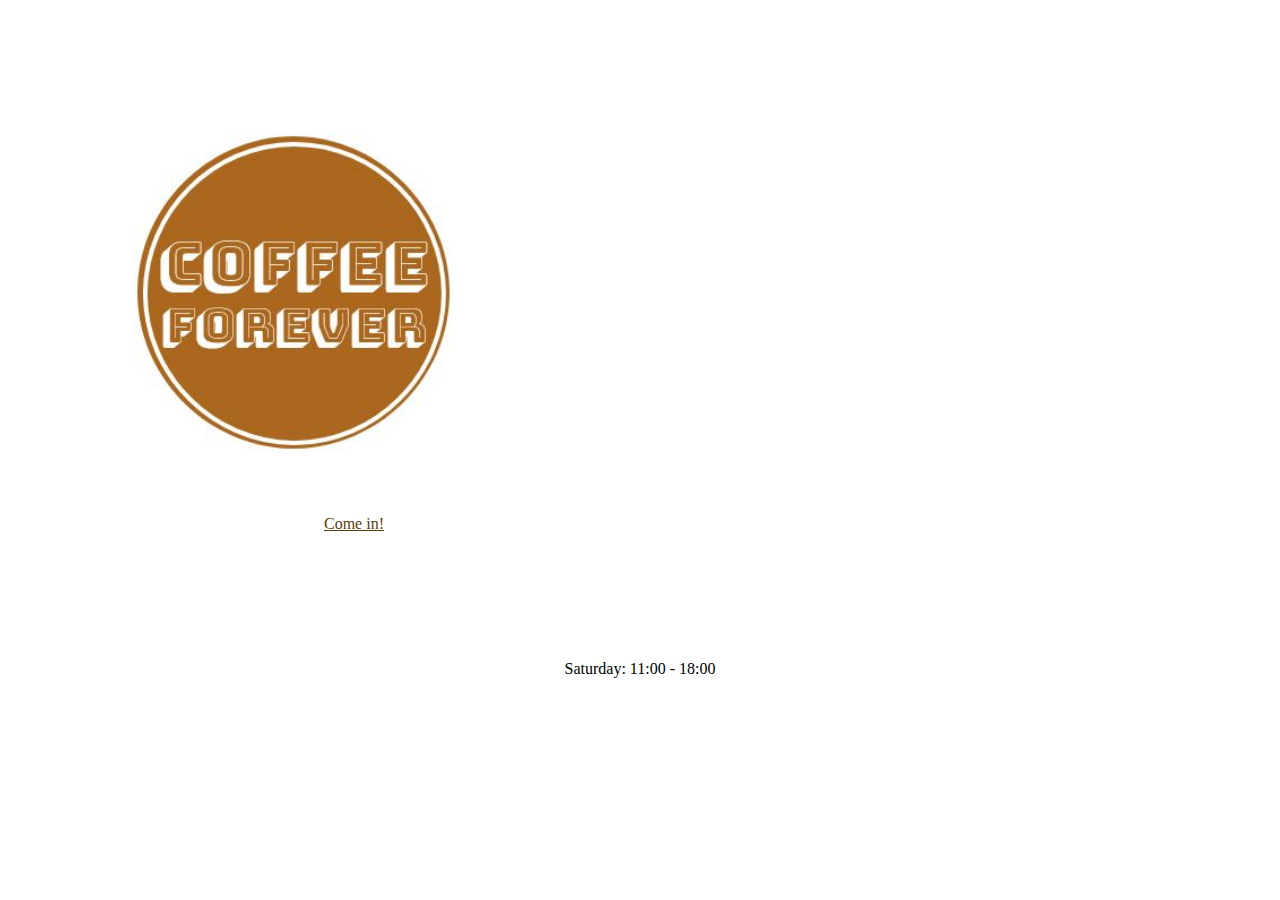
==== index.html @ 8d0aed3d "bootstrap grid auf homepage" ====
<!DOCTYPE html>
<html lang="en">
<head>
    <meta charset="UTF-8">
    <meta http-equiv="X-UA-Compatible" content="IE=edge">
    <meta name="viewport" content="width=device-width, initial-scale=1.0">
    <title>Frauenloopieloop</title>
<!--Bootstrap-->
<link href="https://cdn.jsdelivr.net/npm/bootstrap@5.1.3/dist/css/bootstrap.min.css" rel="stylesheet" integrity="sha384-1BmE4kWBq78iYhFldvKuhfTAU6auU8tT94WrHftjDbrCEXSU1oBoqyl2QvZ6jIW3" crossorigin="anonymous">
<link href="style.css" rel="stylesheet"></head>
<body>
    <div class="container">
        <div class="row">
          <div class="col-sm-4, col-md-3 col-lg-4">
          </div>
          <div class="col-sm-4, col-md-6 col-lg-4, home">
            <img src="img/logo-cafe.JPG" alt="logo-cafe" class="logo">
            <a class="btn btn-primary" href="#" role="button" background-color="#fff">Come in!</a>
            <div class="adress">
            Saturday: 11:00 - 18:00

            </div>
          </div>
          <div class="col-sm-4, col-md-3, col-lg-4">  
          </div>
        </div>
      </div>
    
<!--enter button-->


<!--Bootstrap-->
<script src="https://cdn.jsdelivr.net/npm/bootstrap@5.1.3/dist/js/bootstrap.bundle.min.js" integrity="sha384-ka7Sk0Gln4gmtz2MlQnikT1wXgYsOg+OMhuP+IlRH9sENBO0LRn5q+8nbTov4+1p" crossorigin="anonymous"></script>
</body>
</html>
---- style.css ----
body {
    font-color: #aa671d;
}

.home {
    display: flex;
    justify-content: center;
    flex-direction: column;

}

.logo {
    display: flex;
    justify-content: center;
    margin-top: 10%;
    margin-bottom: 5%;
    margin-left: 10%;
    margin-right: 10%;
    max-width: 320px;
}

.btn {
    background-color: fff;
}

.btn-primary {
    margin-left: 25%;
    margin-right: 25%;
    margin-bottom: 10%;
    color: #553d0d;
    background-color: fff;
    border-color: #553d0d;

}
 .adress {
    display: flex;
    font-size: 1em;
    justify-content: space-evenly;
 }
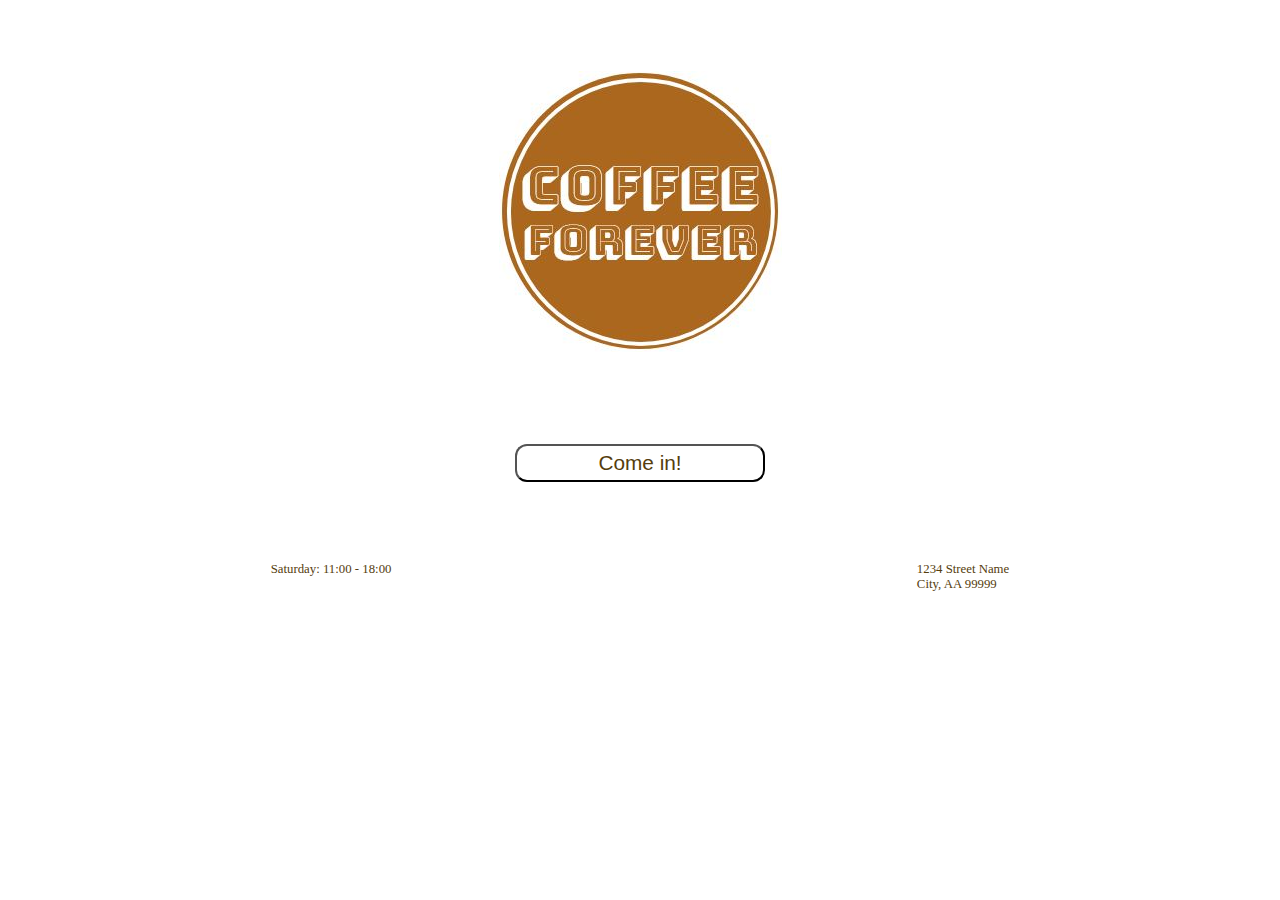
==== commit 7c41198e: "coffee-startpage done" ====
--- a/index.html
+++ b/index.html
@@ -5,31 +5,22 @@
     <meta http-equiv="X-UA-Compatible" content="IE=edge">
     <meta name="viewport" content="width=device-width, initial-scale=1.0">
     <title>Frauenloopieloop</title>
-<!--Bootstrap-->
-<link href="https://cdn.jsdelivr.net/npm/bootstrap@5.1.3/dist/css/bootstrap.min.css" rel="stylesheet" integrity="sha384-1BmE4kWBq78iYhFldvKuhfTAU6auU8tT94WrHftjDbrCEXSU1oBoqyl2QvZ6jIW3" crossorigin="anonymous">
 <link href="style.css" rel="stylesheet"></head>
 <body>
-    <div class="container">
-        <div class="row">
-          <div class="col-sm-4, col-md-3 col-lg-4">
+          <div class="home">
+            <div  class="logo">
+           <img src="img/logo-cafe.JPG" alt="logo-cafe">
           </div>
-          <div class="col-sm-4, col-md-6 col-lg-4, home">
-            <img src="img/logo-cafe.JPG" alt="logo-cafe" class="logo">
-            <a class="btn btn-primary" href="#" role="button" background-color="#fff">Come in!</a>
+            <!--enter button-->
+            <button class="btn-primary">Come in!</button>
             <div class="adress">
-            Saturday: 11:00 - 18:00
-
+            <span>Saturday: 11:00 - 18:00</span>        
+            <span>1234 Street Name <br> City, AA 99999</span>
             </div>
           </div>
-          <div class="col-sm-4, col-md-3, col-lg-4">  
-          </div>
-        </div>
-      </div>
-    
+
 <!--enter button-->
 
 
-<!--Bootstrap-->
-<script src="https://cdn.jsdelivr.net/npm/bootstrap@5.1.3/dist/js/bootstrap.bundle.min.js" integrity="sha384-ka7Sk0Gln4gmtz2MlQnikT1wXgYsOg+OMhuP+IlRH9sENBO0LRn5q+8nbTov4+1p" crossorigin="anonymous"></script>
 </body>
 </html>--- a/style.css
+++ b/style.css
@@ -1,6 +1,6 @@
 body {
-    font-color: #aa671d;
-}
+    color: #553d0d;
+    font-family: verdana;}
 
 .home {
     display: flex;
@@ -10,30 +10,38 @@
 }
 
 .logo {
-    display: flex;
-    justify-content: center;
-    margin-top: 10%;
-    margin-bottom: 5%;
-    margin-left: 10%;
-    margin-right: 10%;
-    max-width: 320px;
-}
+    margin: auto;
+    min-width: 153px;
+    padding: 5%;
 
-.btn {
-    background-color: fff;
 }
 
 .btn-primary {
-    margin-left: 25%;
-    margin-right: 25%;
-    margin-bottom: 10%;
+
+    background-color: #fff;
     color: #553d0d;
-    background-color: fff;
+    border: 2px solid #553d0d
     border-color: #553d0d;
+    border-radius: 12px;
+    
+    margin: auto;
+    margin-top: 25px;
+    max-width: 15%;
+    min-width: 250px;
+    padding: 5px;
+    font-size: 1.3em;
+    transition-duration: 0.4s;
 
 }
+.btn-primary:hover {
+    background-color: #aa671d; 
+  color: white;
+}
+
  .adress {
     display: flex;
-    font-size: 1em;
-    justify-content: space-evenly;
+    font-size: 0.8em;
+    align-items: flex-start;
+    justify-content: space-around;
+    margin-top: 80px;
  }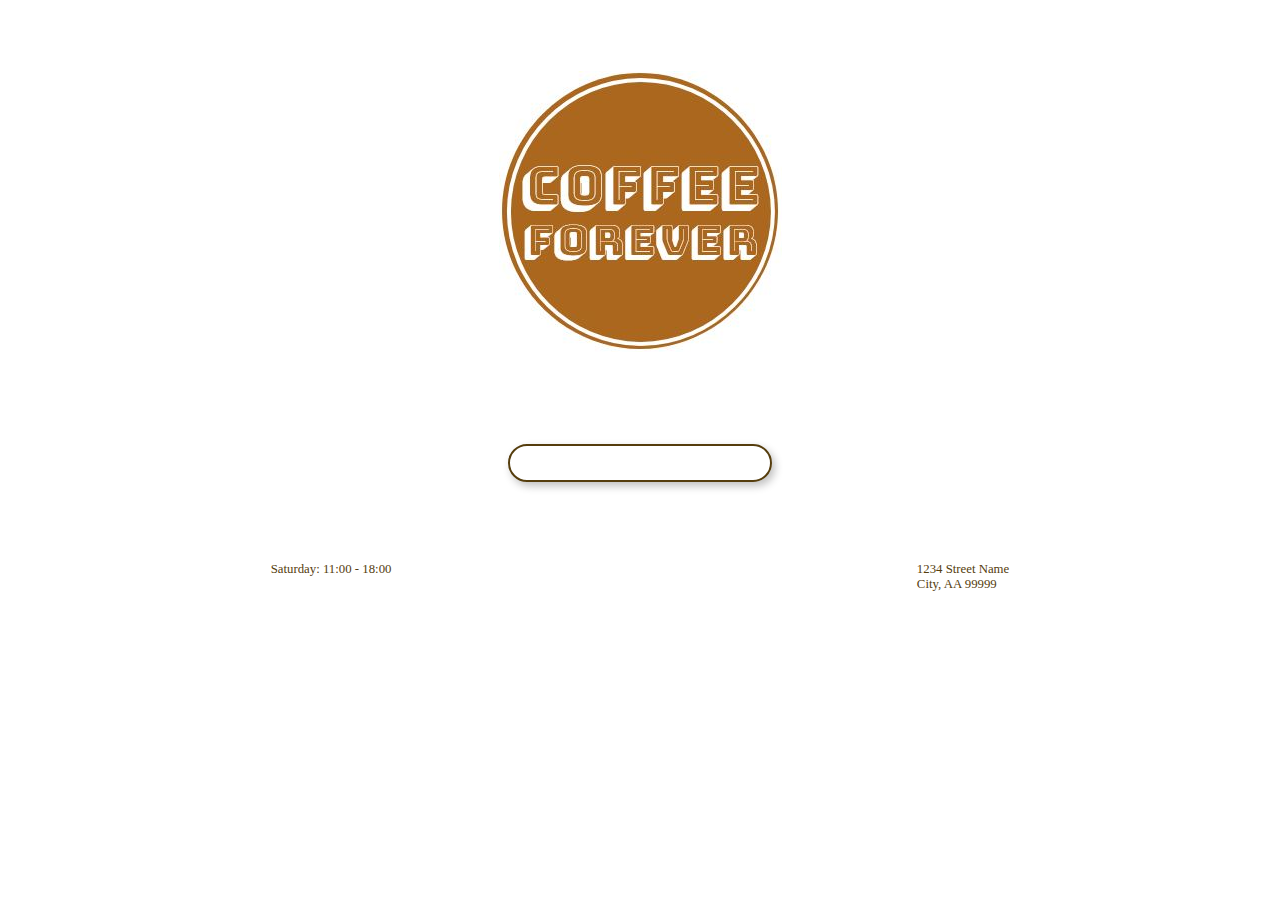
==== commit 281ffbd9: "Enter Button, Our Coffees, Links, Scrips" ====
--- a/index.html
+++ b/index.html
@@ -4,22 +4,25 @@
     <meta charset="UTF-8">
     <meta http-equiv="X-UA-Compatible" content="IE=edge">
     <meta name="viewport" content="width=device-width, initial-scale=1.0">
-    <title>Frauenloopieloop</title>
-<link href="style.css" rel="stylesheet"></head>
+    <title>COFFEE FOREVER</title>
+    <link href="style.css" rel="stylesheet">
+</head>
 <body>
-          <div class="home">
-            <div  class="logo">
-           <img src="img/logo-cafe.JPG" alt="logo-cafe">
-          </div>
-            <!--enter button-->
-            <button class="btn-primary">Come in!</button>
-            <div class="adress">
-            <span>Saturday: 11:00 - 18:00</span>        
-            <span>1234 Street Name <br> City, AA 99999</span>
-            </div>
-          </div>
-
-<!--enter button-->
+  <div class="home">
+    <!--Logo-->
+    <div  class="logo">
+      <img src="img/logo-cafe.JPG" alt="logo-cafe">
+    </div>
+    <!--enter button-->
+    <div class="enterbutton">
+      <a class="btn-primary" href="coffee-forever.html">COME IN!</a>
+    </div>
+    <!--Adresse-->
+    <div class="adress">
+      <span>Saturday: 11:00 - 18:00</span>        
+      <span>1234 Street Name <br> City, AA 99999</span>
+    </div>
+  </div>
 
 
 </body>
--- a/style.css
+++ b/style.css
@@ -1,11 +1,14 @@
 body {
     color: #553d0d;
-    font-family: verdana;}
+    font-family: verdana;
+    font-size: medium;
+  }
 
 .home {
     display: flex;
     justify-content: center;
     flex-direction: column;
+
 
 }
 
@@ -16,13 +19,21 @@
 
 }
 
+.enterbutton {
+
+  display: flex;
+  justify-content: center;
+}
+
+
 .btn-primary {
 
-    background-color: #fff;
-    color: #553d0d;
-    border: 2px solid #553d0d
-    border-color: #553d0d;
-    border-radius: 12px;
+    color: #fff;
+    border: 2px solid #553d0d;
+    border-radius: 21px;
+    text-align: center;
+    text-decoration-line: none;
+    box-shadow: 3px 4px 8px silver;
     
     margin: auto;
     margin-top: 25px;
@@ -44,4 +55,56 @@
     align-items: flex-start;
     justify-content: space-around;
     margin-top: 80px;
- }+ }
+
+ .nav, .nav-color {
+     color: #553d0d;
+     font-family: verdana; 
+     padding-top: 2%;
+ }
+.nav-item {
+      border-right: 5px;
+      
+  }
+
+.nav-item a {
+    color: #aa671d;
+  }
+
+.nav-item a:hover, a:active, a:visited {
+ 
+    color: #aa671d;
+
+  }
+/*
+.nav-item a:active {
+    color: #aa671d;
+    background-color: #553d0d;
+    
+  }
+*/  
+
+.header {
+  display: flex;
+  justify-content: center;
+}
+
+#ourcoffees h2 {
+  text-align: center;
+  color: #fff;
+  background-image: url(img/coffee-header.jpg);
+  padding: 5%;
+  background-position: center;
+  background-size: cover;
+}
+
+.text {
+  text-align: left;
+  margin-left: 5%;
+  margin-right: 5%;
+}
+
+.text h5 {
+   text-decoration: underline;
+   
+} 
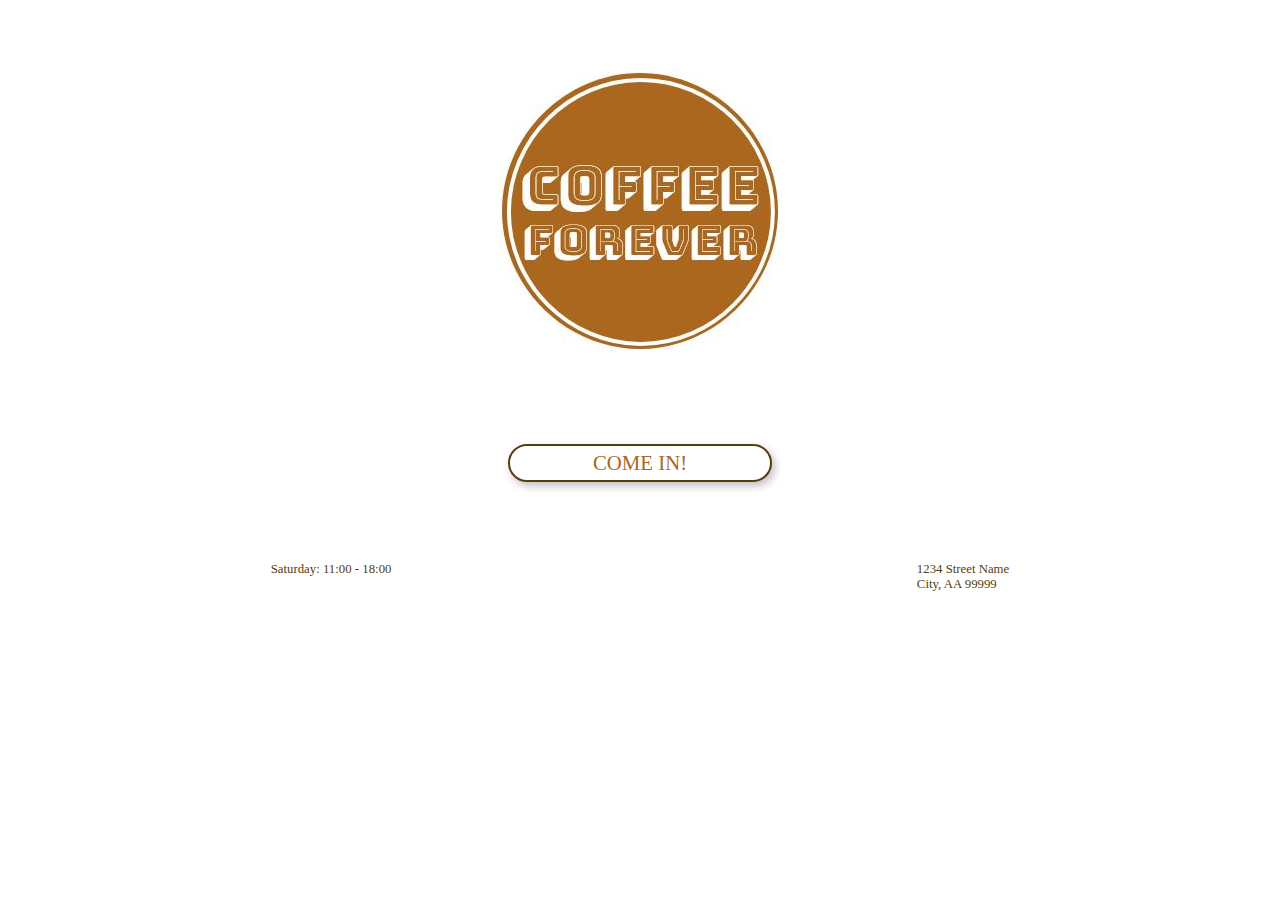
==== commit ef968f4f: "form" ====
--- a/index.html
+++ b/index.html
@@ -15,8 +15,9 @@
     </div>
     <!--enter button-->
     <div class="enterbutton">
-      <a class="btn-primary" href="coffee-forever.html">COME IN!</a>
+      <a class="btn btn-primary enterbutton" href="coffee-forever.html">COME IN!</a>
     </div>
+
     <!--Adresse-->
     <div class="adress">
       <span>Saturday: 11:00 - 18:00</span>        
--- a/style.css
+++ b/style.css
@@ -89,14 +89,24 @@
   justify-content: center;
 }
 
-#ourcoffees h2 {
+.logo-klein {
+  display: flex;
+  justify-content: center;
+  transform: scale(0.5,0.5);
+  
+}
+
+
+.headlines h2 {
   text-align: center;
-  color: #fff;
+ /* color: #fff;
   background-image: url(img/coffee-header.jpg);
   padding: 5%;
   background-position: center;
-  background-size: cover;
+  background-size: cover;*/
+  font-weight: bolder;
 }
+
 
 .text {
   text-align: left;
@@ -105,6 +115,72 @@
 }
 
 .text h5 {
-   text-decoration: underline;
+   
+  color: white;
+   background-color: #aa671d;
+   text-align: center;
    
 } 
+
+
+
+/*carousel*/
+
+.carousel {
+  position: relative;
+  display: flex;
+  justify-content: center;
+}
+
+.carousel-caption  {
+  color: #553d0d;
+
+}
+
+/*TEAM*/
+
+.w3-row {
+  margin: 5%;
+}
+.w3-container {
+margin-top: 0.4em;
+margin-bottom: 1rem;
+}
+.animate__animated.animate__fadeInLeftBig {
+  --animate-duration: 2s;
+}
+
+.animate__animated.animate__fadeInRightBig {
+  --animate-duration: 2s;
+}
+
+.names {
+  background: #aa671d;
+  color: white;
+}
+
+.btn-primary {
+  color: #aa671d;
+  background-color: white;
+  border: 2px solid #553d0d;
+}
+
+.btn-primary:active {
+  color: #fff;
+  background-color: #aa671d;
+  border-color: #aa671d;
+}
+.btn-primary:hover {
+  background-color: #aa671d;
+  color: white;
+  border-color: #553d0d;
+}
+
+.footer {
+  display: flex;
+    font-size: 0.8em;
+    align-items: flex-start;
+    justify-content: space-around;
+    margin-top: 80px;
+
+}